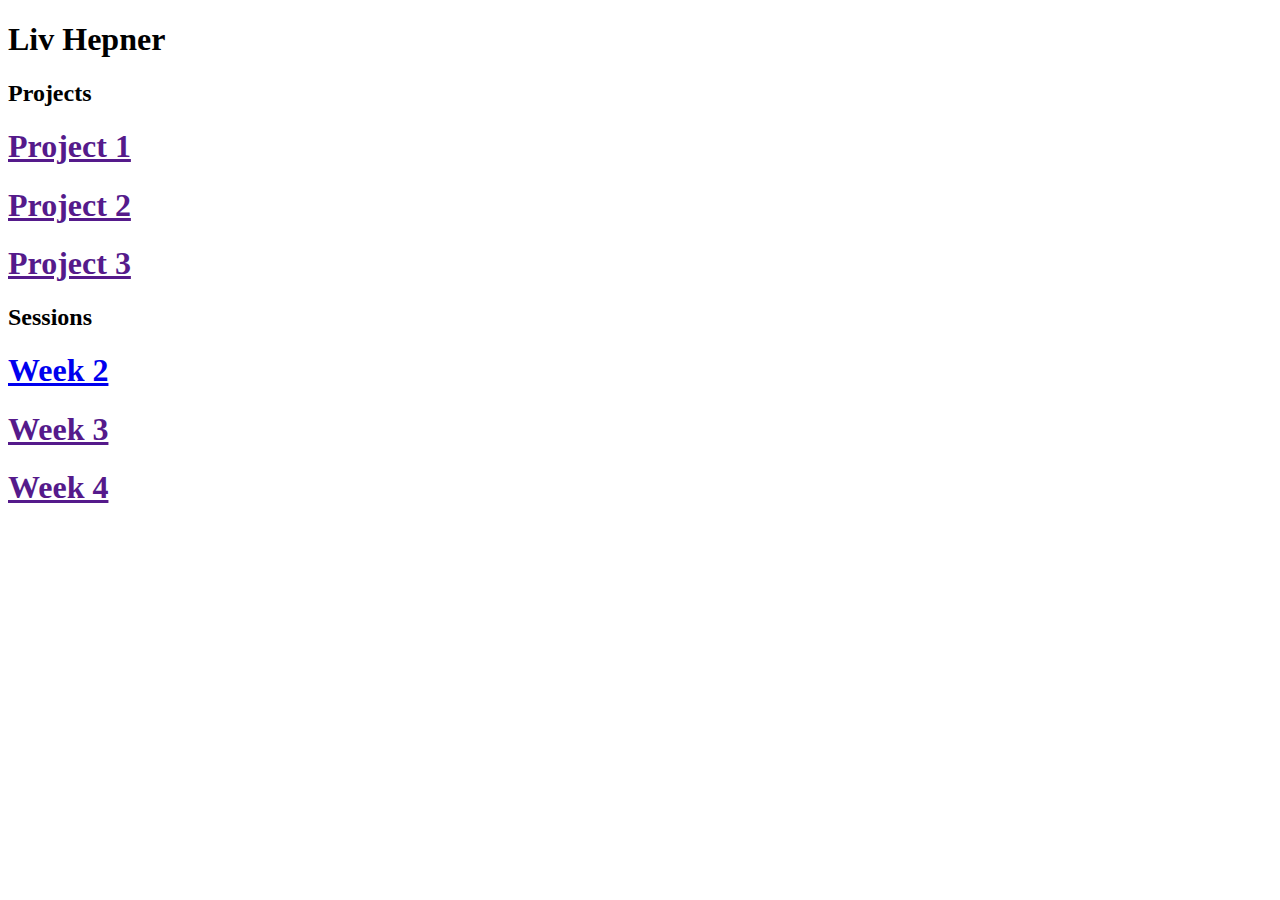
==== index.html @ d140b5f8 "d" ====
<!DOCTYPE html>
<html>
<head>
	<title>Core Interaction</title>
	<link rel="stylesheet" type="text/css" href="style.css">
	<script type="text/javascript" src="main.js"></script>
</head>
<body>

<div class='centered'>
	<h1> Liv Hepner</h1>
			<!-- Project 1 -->
	<div class='projects'>
		<h2> Projects</h2>
		<a href="">
		<div class='section'> <h1>Project 1</h1></div>
		</a>
			<!-- Project 2 -->
		<a href="">
		<div class='section'> <h1>Project 2</h1></div>
		</a>
			<!-- Project 3 -->
		<a href="">
		<div class='section'> <h1>Project 3</h1></div>
		</a>
</div>

<div class='sessions'>
		<h2> Sessions</h2>
		<a href="sessions/week_2/index.html">
		<div class='section'> <h1>Week 2</h1></div>
		</a>
			<!-- Project 2 -->
		<a href="">
		<div class='section'> <h1>Week 3</h1></div>
		</a>
			<!-- Project 3 -->
		<a href="">
		<div class='section'> <h1>Week 4</h1></div>
		</a>
</div>

</div>

</body>
</html>
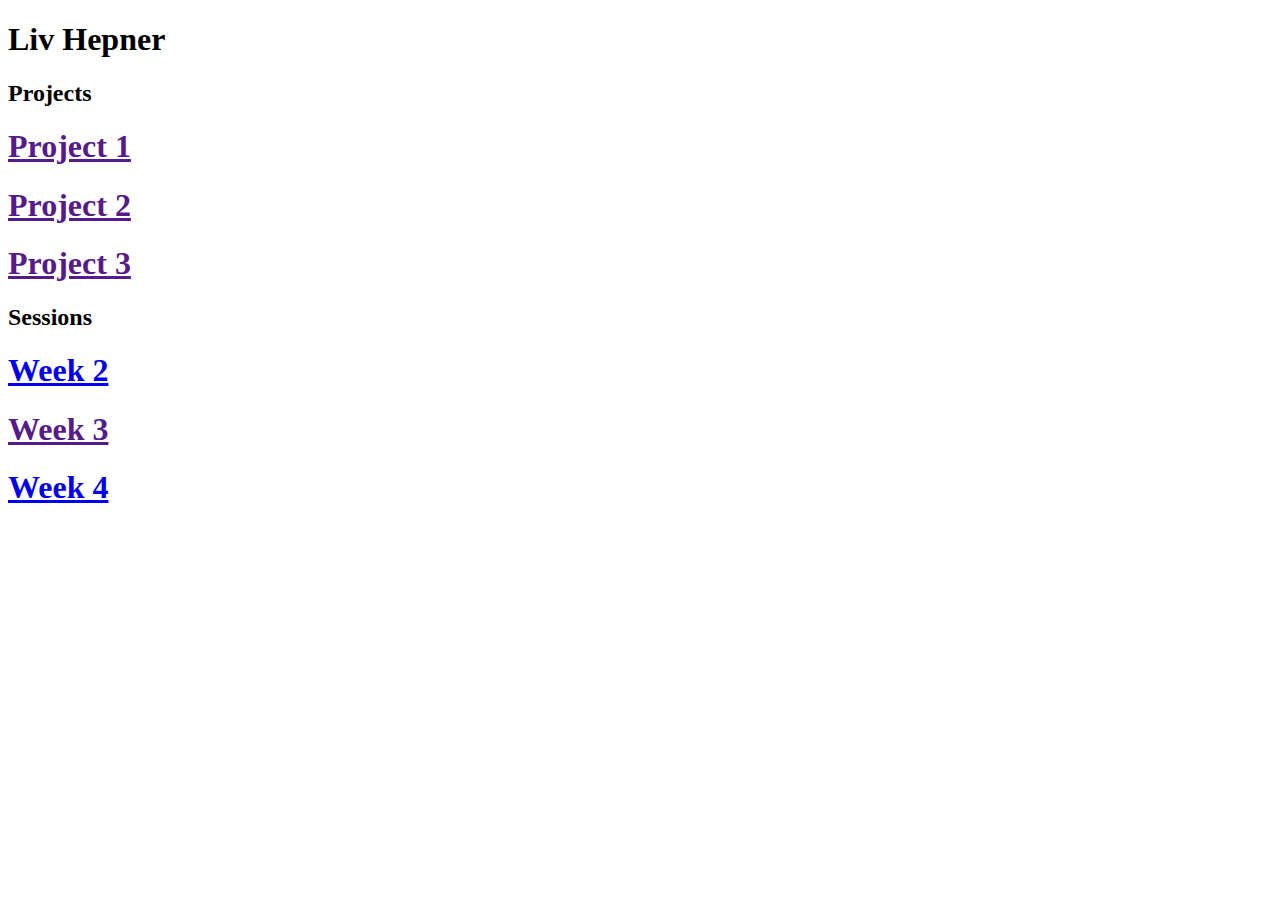
==== commit b24058f7: "d" ====
--- a/index.html
+++ b/index.html
@@ -35,7 +35,7 @@
 		<div class='section'> <h1>Week 3</h1></div>
 		</a>
 			<!-- Project 3 -->
-		<a href="">
+		<a href="sessions/week_4/design.html">
 		<div class='section'> <h1>Week 4</h1></div>
 		</a>
 </div>
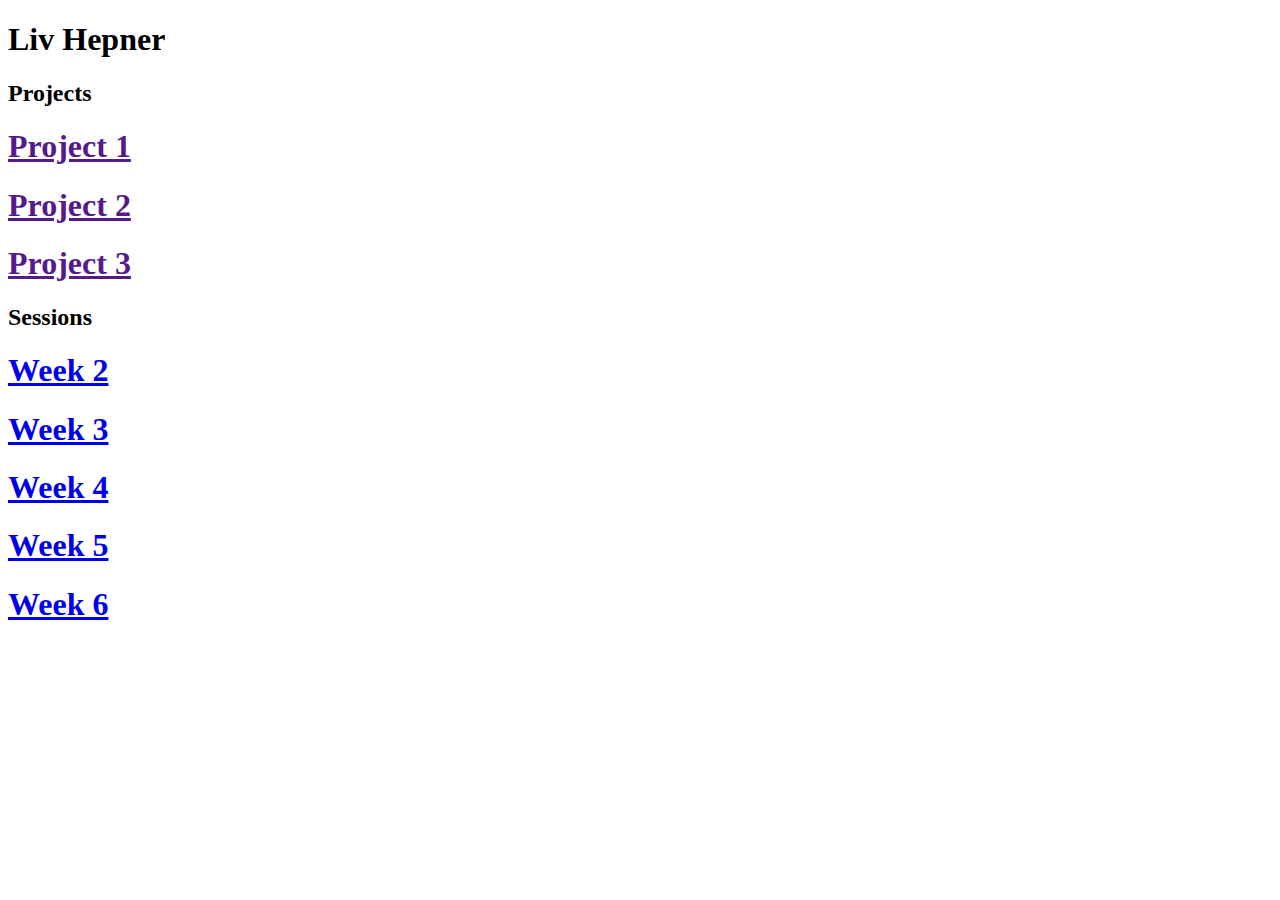
==== commit 3ff7e1e5: "d" ====
--- a/index.html
+++ b/index.html
@@ -31,7 +31,7 @@
 		<div class='section'> <h1>Week 2</h1></div>
 		</a>
 			<!-- Project 2 -->
-		<a href="">
+		<a href="sessions/week_2/index.html">
 		<div class='section'> <h1>Week 3</h1></div>
 		</a>
 			<!-- Project 3 -->
@@ -39,6 +39,14 @@
 		<div class='section'> <h1>Week 4</h1></div>
 		</a>
 </div>
+<a href="sessions/week_5/design.html">
+		<div class='section'> <h1>Week 5</h1></div>
+		</a>
+</div>
+<a href="sessions/week_6/design.html">
+		<div class='section'> <h1>Week 6</h1></div>
+		</a>
+</div>
 
 </div>
 
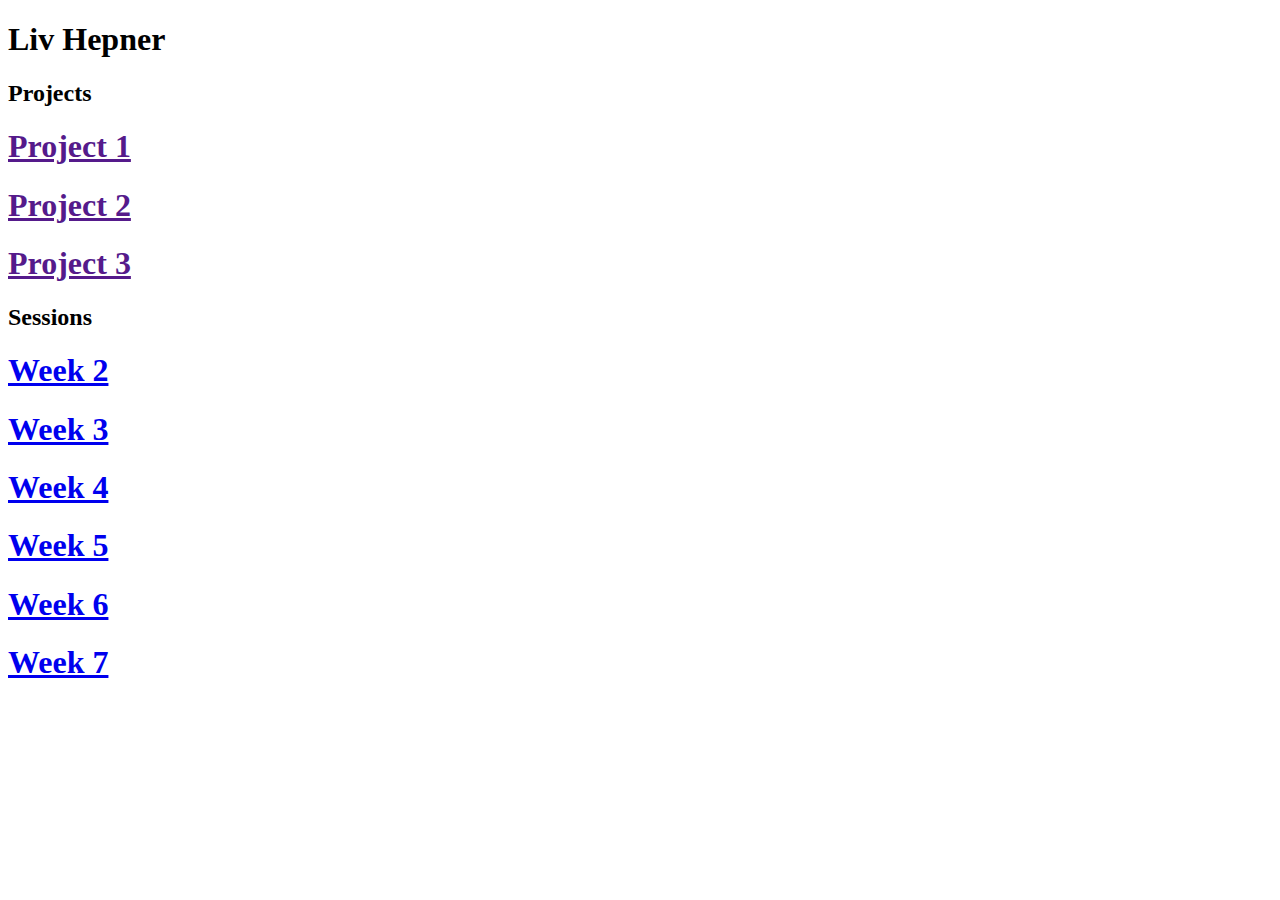
==== commit 7d9d3e34: "d" ====
--- a/index.html
+++ b/index.html
@@ -47,7 +47,10 @@
 		<div class='section'> <h1>Week 6</h1></div>
 		</a>
 </div>
-
+<a href="sessions/week_7/nyc.html">
+		<div class='section'> <h1>Week 7</h1></div>
+		</a>
+</div>
 </div>
 
 </body>
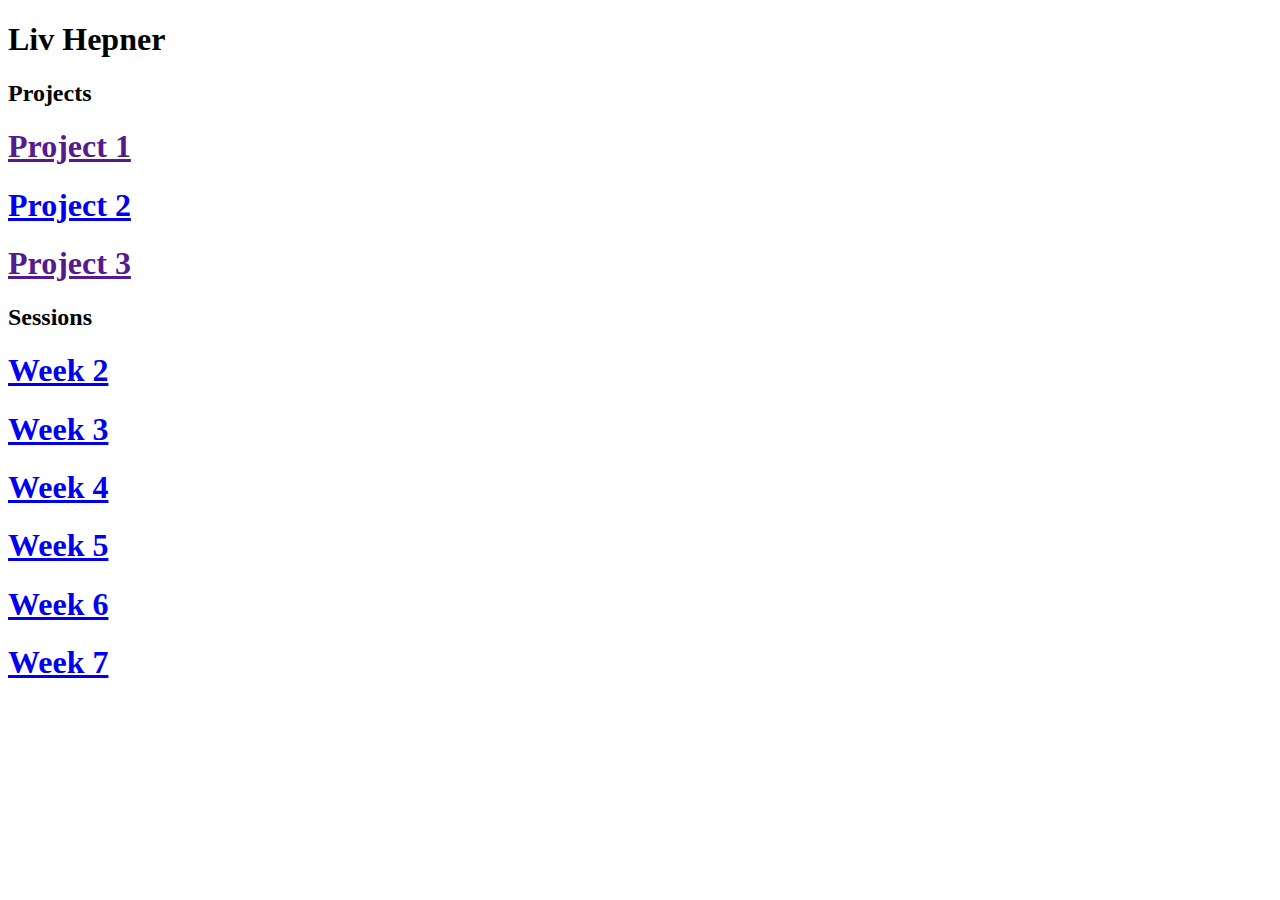
==== commit 85b82b49: "f" ====
--- a/index.html
+++ b/index.html
@@ -16,7 +16,7 @@
 		<div class='section'> <h1>Project 1</h1></div>
 		</a>
 			<!-- Project 2 -->
-		<a href="">
+		<a href="sessions/week_7/nyc.html">
 		<div class='section'> <h1>Project 2</h1></div>
 		</a>
 			<!-- Project 3 -->
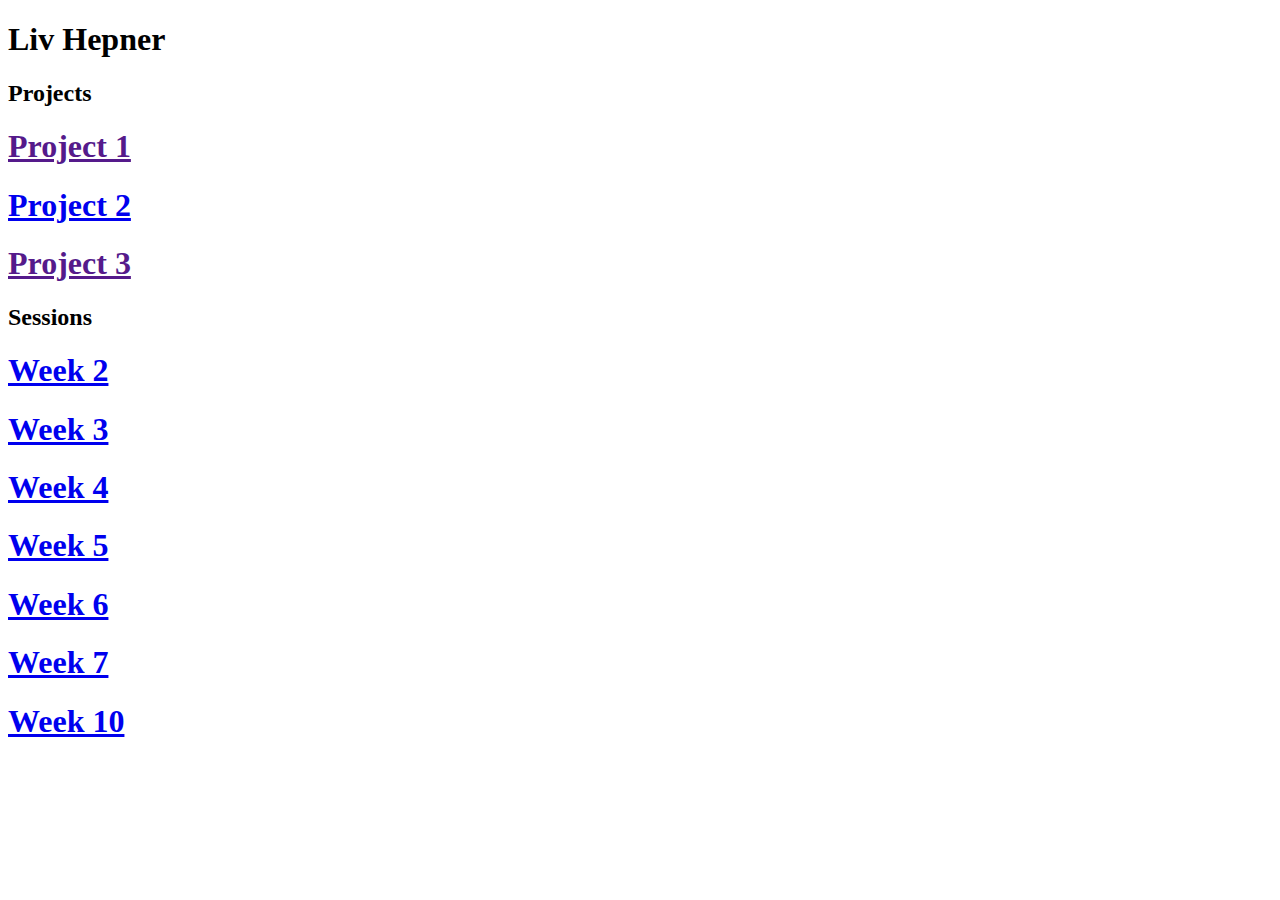
==== commit d0f1aa33: "d" ====
--- a/index.html
+++ b/index.html
@@ -50,6 +50,12 @@
 <a href="sessions/week_7/nyc.html">
 		<div class='section'> <h1>Week 7</h1></div>
 		</a>
+
+		</div>
+<a href="sessions/week_10/variable-font.html">
+		<div class='section'> <h1>Week 10</h1></div>
+		</a>
+</div>
 </div>
 </div>
 
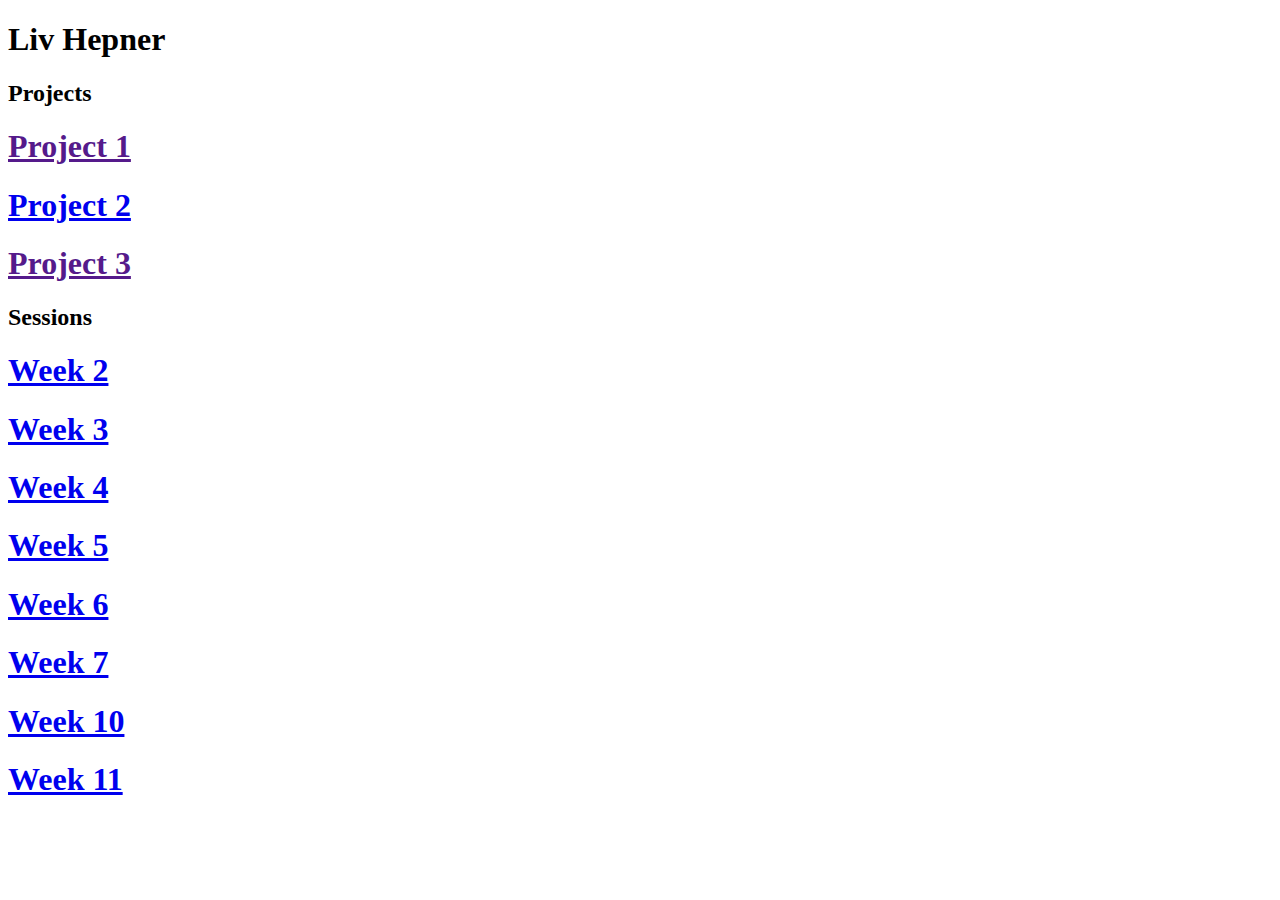
==== commit 3435ea9b: "n" ====
--- a/index.html
+++ b/index.html
@@ -52,8 +52,11 @@
 		</a>
 
 		</div>
-<a href="sessions/week_10/variable-font.html">
+<a href="sessions/week_10/variable-fonts.html">
 		<div class='section'> <h1>Week 10</h1></div>
+		</a>
+		<a href="sessions/week_11/index.html">
+		<div class='section'> <h1>Week 11</h1></div>
 		</a>
 </div>
 </div>
